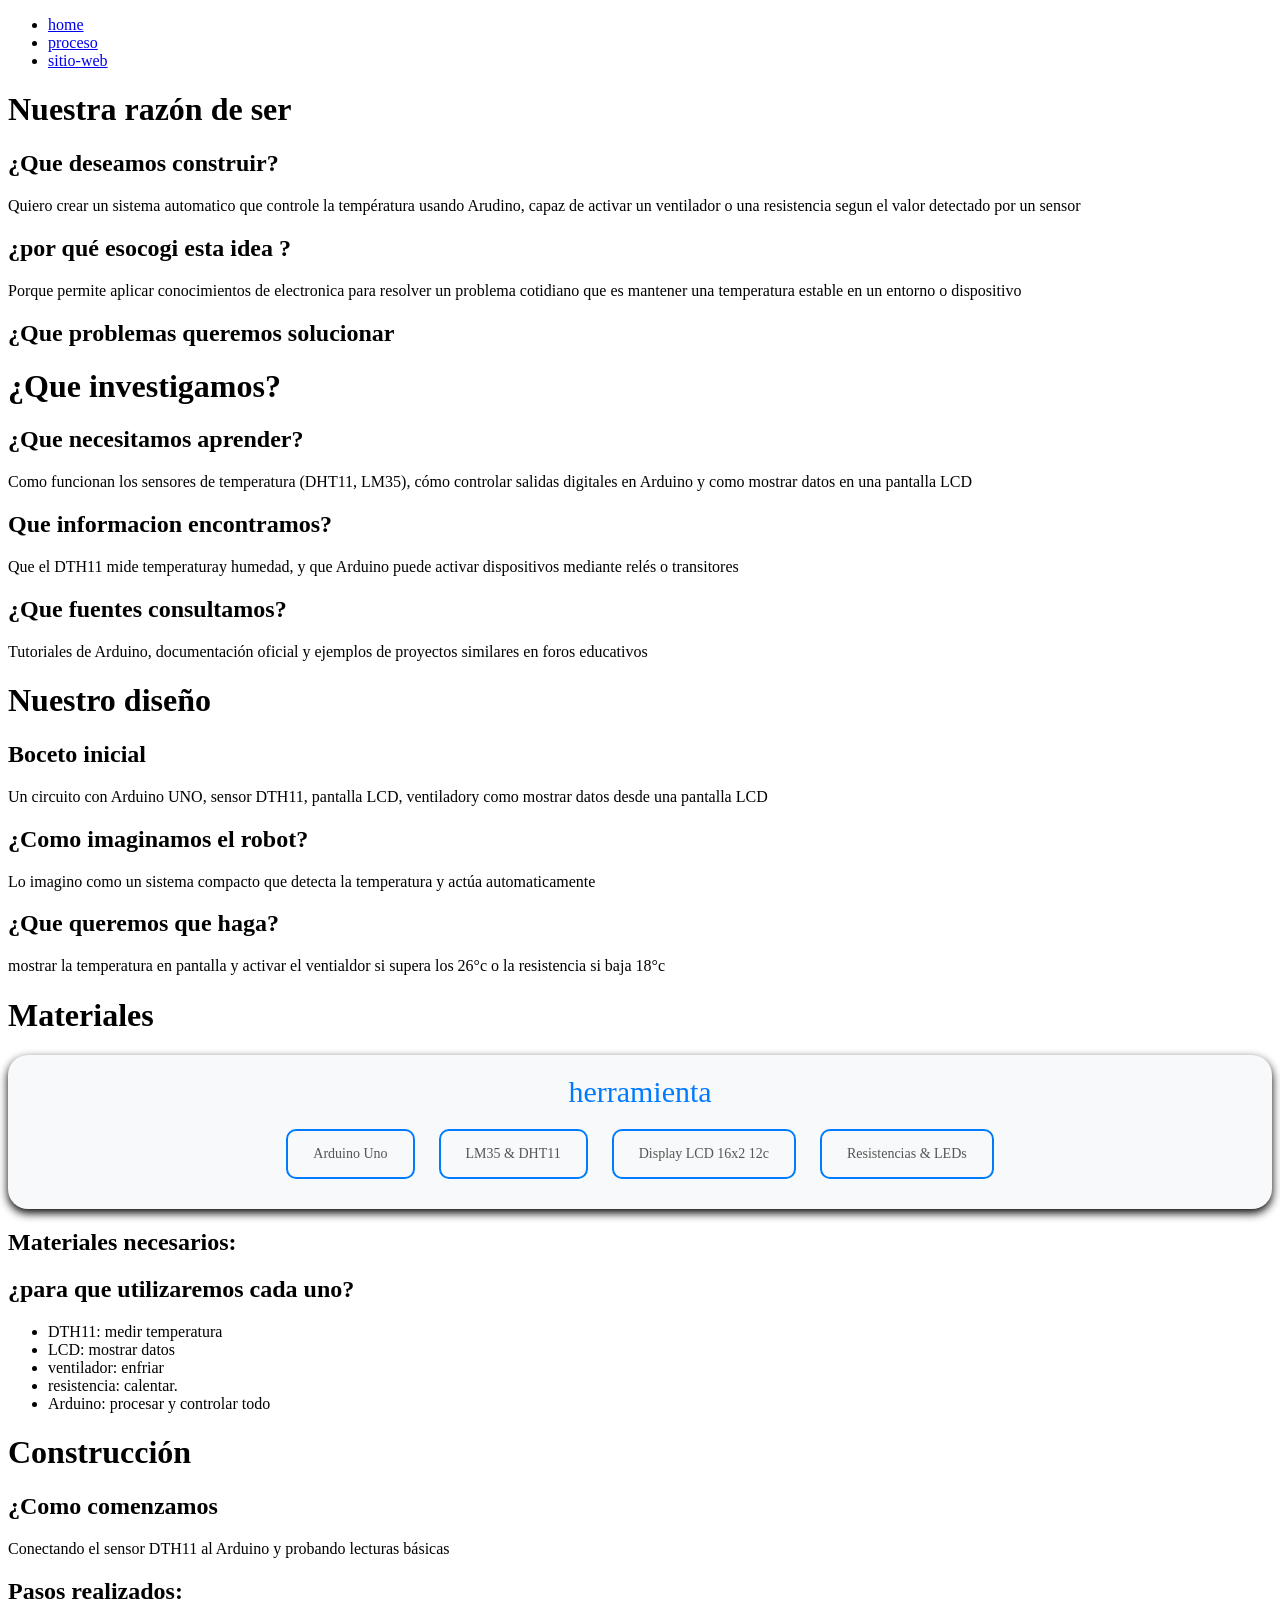
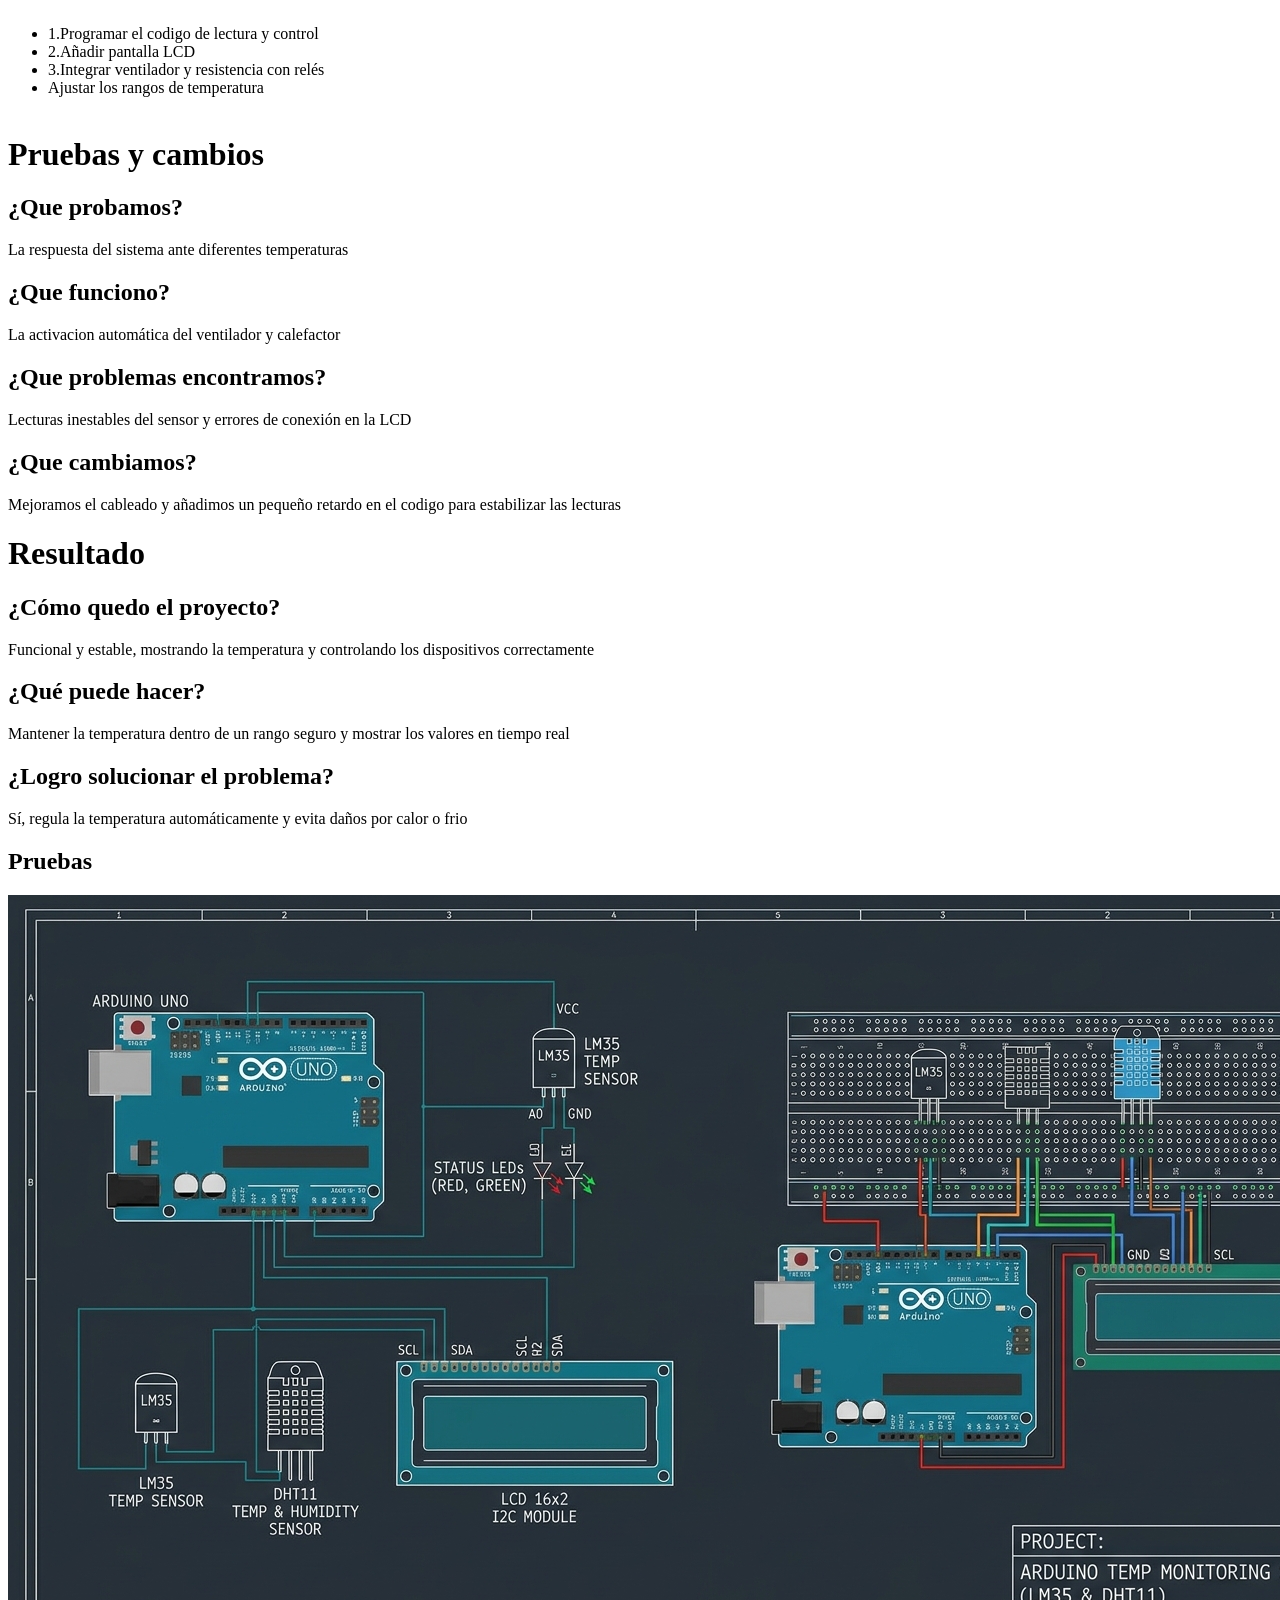
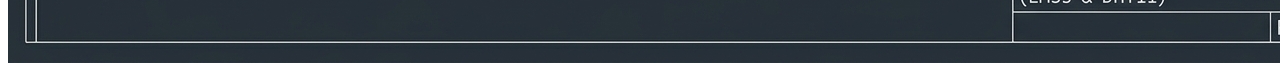
==== iot.html @ e4edfd34 "prueba3" ====
<!DOCTYPE html>
<html lang="es">

<head>
    <meta charset="UTF-8">
    <meta name="viewport" content="width=device-width, initial-scale=1.0">
    <link rel="stylesheet" href="estilos.css">
    <nav>
        <ul>
            <li><a href="index.html">home</a></li>
            <li><a href="iot.html">proceso</a></li>
            <li><a href="index.html">sitio-web</a></li>
        </ul>
    </nav>
    <title> "Mi  camino" </title>
</head>
<body>
    <h1>Nuestra razón de ser</h1>
        <h2>¿Que deseamos construir?</h2>
            <p>Quiero crear un sistema automatico que controle la températura usando Arudino, capaz de activar un ventilador o una resistencia segun el valor detectado por un sensor</p>
        <h2>¿por qué esocogi esta idea ?</h2>
            <p>Porque permite aplicar conocimientos de electronica para resolver un problema cotidiano que es mantener una temperatura estable en un entorno o dispositivo</p>
        <h2>¿Que problemas queremos solucionar</h2>
    <h1>¿Que investigamos?</h1>
            <h2>¿Que necesitamos aprender?</h2>
                <p>Como funcionan los sensores de temperatura (DHT11, LM35), cómo controlar salidas digitales en Arduino y como mostrar datos en una pantalla LCD</p>
            <h2>Que informacion encontramos?</h2>
                <p>Que el DTH11 mide temperaturay humedad, y que Arduino puede activar dispositivos mediante relés o transitores</p>
            <h2>¿Que fuentes consultamos?</h2>
                <p>Tutoriales de Arduino, documentación oficial y ejemplos de proyectos similares en foros educativos</p>
    <h1>Nuestro diseño</h1>
            <h2>Boceto inicial</h2>
                <p>Un circuito con Arduino UNO, sensor DTH11, pantalla LCD, ventiladory como mostrar datos desde una pantalla LCD</p>
            <h2>¿Como imaginamos el robot?</h2>
                <p>Lo imagino como un sistema compacto que detecta la temperatura y actúa automaticamente</p>
            <h2>¿Que queremos que haga?</h2>
                <p> mostrar la temperatura en pantalla y activar el ventialdor si supera los 26°c o la resistencia si baja 18°c</p>
    <h1>Materiales</h1>
    <div class="herramienta">
    <div class="tarjeta">
        <div class="icono">herramienta</div>
        <p class="recuadro">Arduino Uno</p>
        <p class="recuadro">LM35 & DHT11</p>
        <p class="recuadro">Display LCD 16x2 12c</p>
        <p class="recuadro">Resistencias & LEDs</p>
    </div>
    </div>
        <h2>Materiales necesarios:</h2>
        <h2>¿para que utilizaremos cada uno?</h2>
            <ul>
                <li>DTH11: medir temperatura</li>
                <li>LCD: mostrar datos</li>
                <li>ventilador: enfriar</li>
                <li>resistencia: calentar.</li>
                <li>Arduino: procesar y controlar todo</li>
            </ul>
    <h1>Construcción</h1>
        <h2>¿Como comenzamos</h2> 
            <p>Conectando el sensor DTH11 al Arduino y probando lecturas básicas</p>
        <h2>Pasos realizados:</h2>
            <ul>
                <li>1.Programar el codigo de lectura y control</li>
                <li>2.Añadir pantalla LCD</li>
                <li>3.Integrar ventilador y resistencia con relés</li>
                <li>Ajustar los rangos de temperatura</li>
                <img src="" alt="">
            </ul>
    <h1>Pruebas y cambios </h1>
        <h2>¿Que probamos?</h2>
            <p> La respuesta del sistema ante diferentes temperaturas</p>
        <h2>¿Que funciono?</h2>
            <p>La activacion automática del ventilador y calefactor</p>
        <h2>¿Que problemas encontramos?</h2>
            <p>Lecturas inestables del sensor y errores de conexión en la LCD</p>
        <h2>¿Que cambiamos?</h2>
            <p>Mejoramos el cableado y añadimos un pequeño retardo en el codigo para estabilizar las lecturas</p>
    <h1>Resultado</h1>
        <h2>¿Cómo quedo el proyecto?</h2>
            <p>Funcional y estable, mostrando la temperatura y controlando los dispositivos correctamente </p>
        <h2>¿Qué puede hacer?</h2>
            <p>Mantener la temperatura dentro de un rango seguro y mostrar los valores en tiempo real</p>
        <h2>¿Logro solucionar el problema?</h2>
            <p>Sí, regula la temperatura automáticamente y evita daños por calor o frio</p>
        <h2>Pruebas</h2>
            <img src="screen.png" alt="mi maqueta" >
</body>
</html>
---- estilos.css ----
.parallax{
    height: 100%;
    background-image: url(images.jpg);
    background-size: center;
    background-position: center;
    background-attachment: fixed;
    display: flex;
    align-items: center;
    justify-content: center;
    color: rgb(212, 20, 13);
    flex-direction: column;
    font-family: fantasy;
    font-weight: 400;
    font-style: normal;
    height: 300px;
    margin-left: 0px;
    margin-right: 0px;
}

.parallax2{
    background-image: url(mesa.webp);
    background-repeat: no-repeat;
    background-position: center;
    background-attachment: fixed;
    display: flex;
    align-items: center;
    justify-content: center;
    color: rgb(206, 6, 6);
    flex-direction: column;
    height: 300px;
    margin-left: px;
    margin-right: 0px;
}

contenedor{
    height: 80vh;
}
.p-parallax{
    display: flex;
    flex-direction: column-reverse;
}

.nav{ 
    background-color: rgb(154, 154, 180);
    height: 100px;
    display: flex;
    flex-direction: center;
    align-items: center;
}

.nav a{
    padding: 0 15px;
}

.cuadro{
    display: flex;
    justify-content: flex-start;
    display: grid;
    grid-template-columns: repeat(2,0fr);
    justify-items: center;
    flex-direction: column;
}

.cuadro img{
    width: 200px;
    margin: 0px;
}

.lista2{ 
    margin-left: -20px;
}

.texto{
    font-family: fantasy;
    font-size: 25px;
}

.subtitulo{
    font-family: Arial, Helvetica, sans-serif;
}

.cuerpo{
    background-color: rgb(112, 137, 206);
}

.logo{
    width: 100px;
    margin-right: 100%;
}

.nav a{
    padding-top: 100px;
}

.lista{
    display: flex;
    justify-content: center;
    margin-left: 20px;
    gap: 10px;
    list-style: none;
    font-weight: bold;
    margin: 0 20px;
    letter-spacing: 1px;
    white-space: nowrap;
}
.tarjeta{
    background-color: #f8f9fa;
    border-radius: 20px;
    box-shadow: 0 4px 10px rgba(0,0,0,1);
    text-align: center;
    padding: 20px;
    transition: transform 0.3s ease;
}
.icono{
    font-size: 30px;
    color: #007bff;
    margin-bottom: 10px;
}

.tarjeta h3{
    font-weight: bold;
    color: #222;
}

.tarjeta p{
    color:#555;
    font-size: 14px;
}

.recuadro{
    display: inline-block;
    background-color: #f8f9fa;
    border: 2px solid #007bff;
    border-radius: 10px;
    padding: 15px 25px;
    margin: 10px;
}
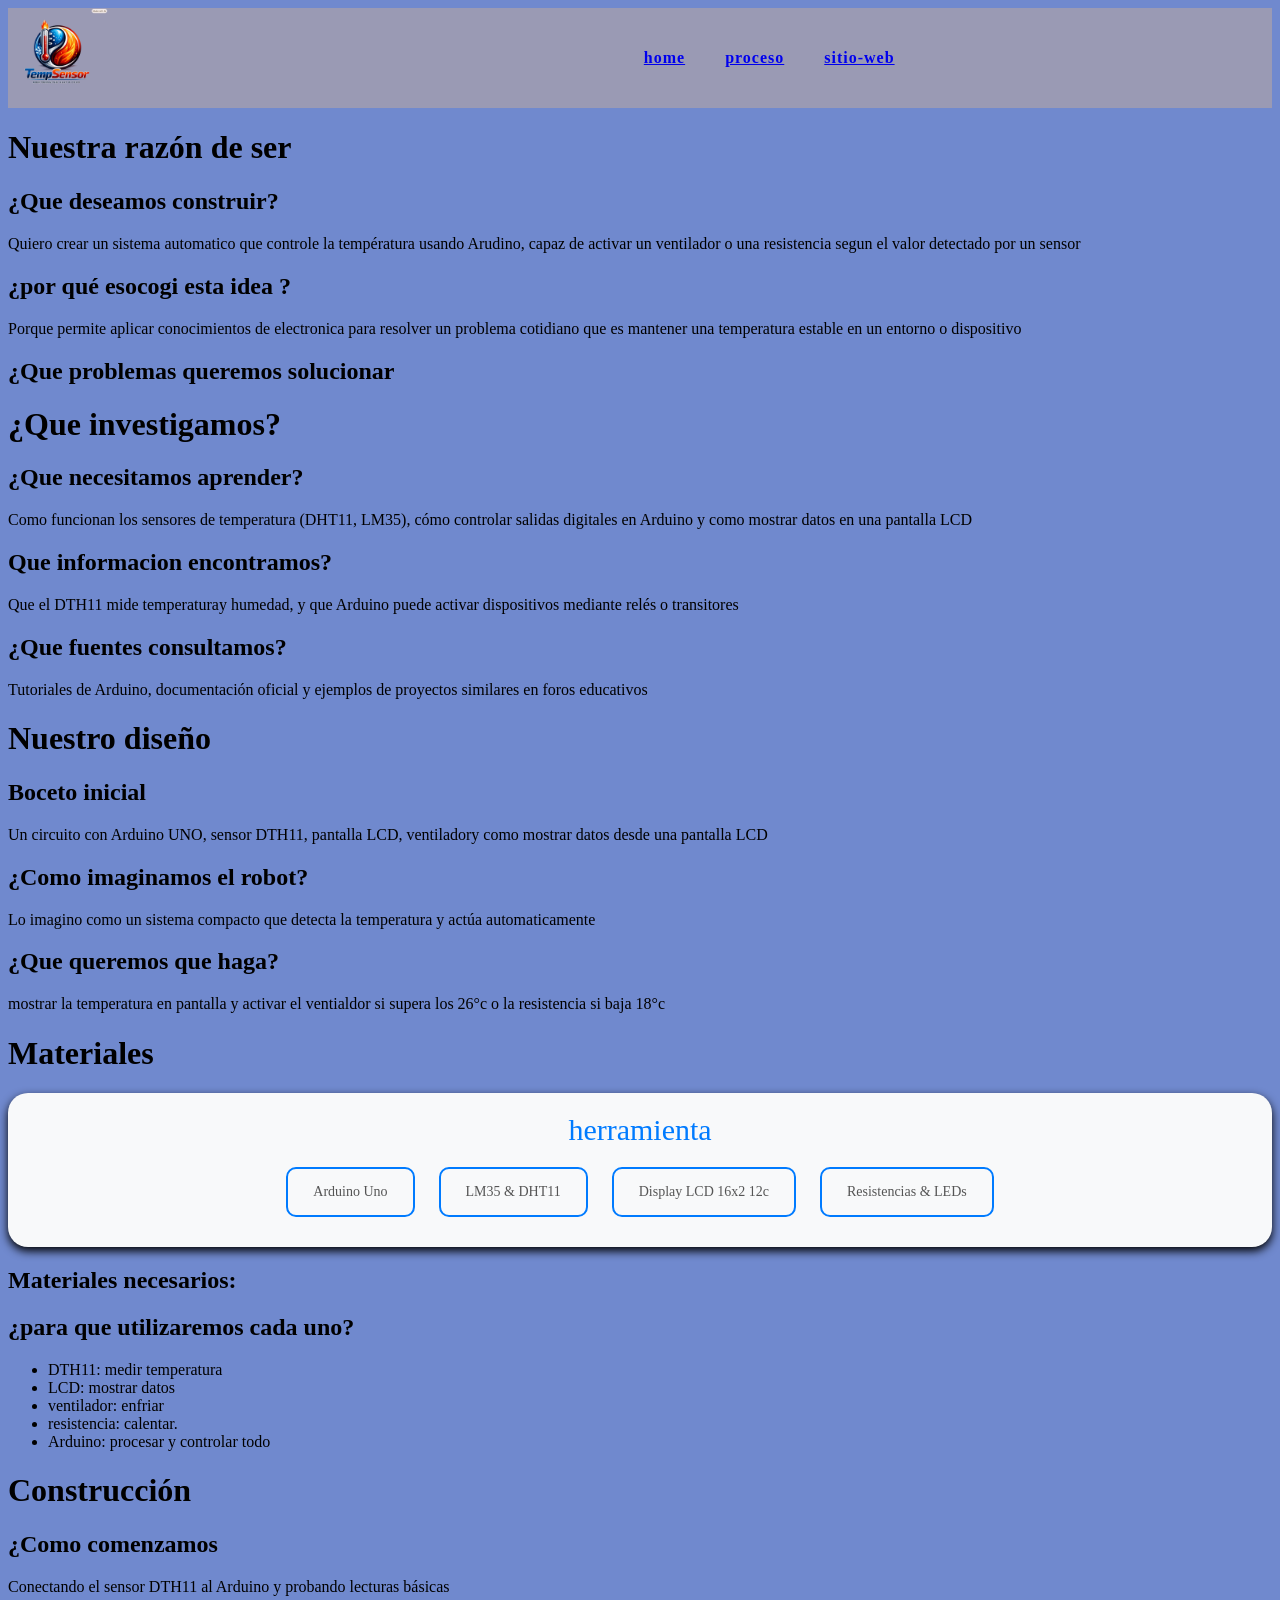
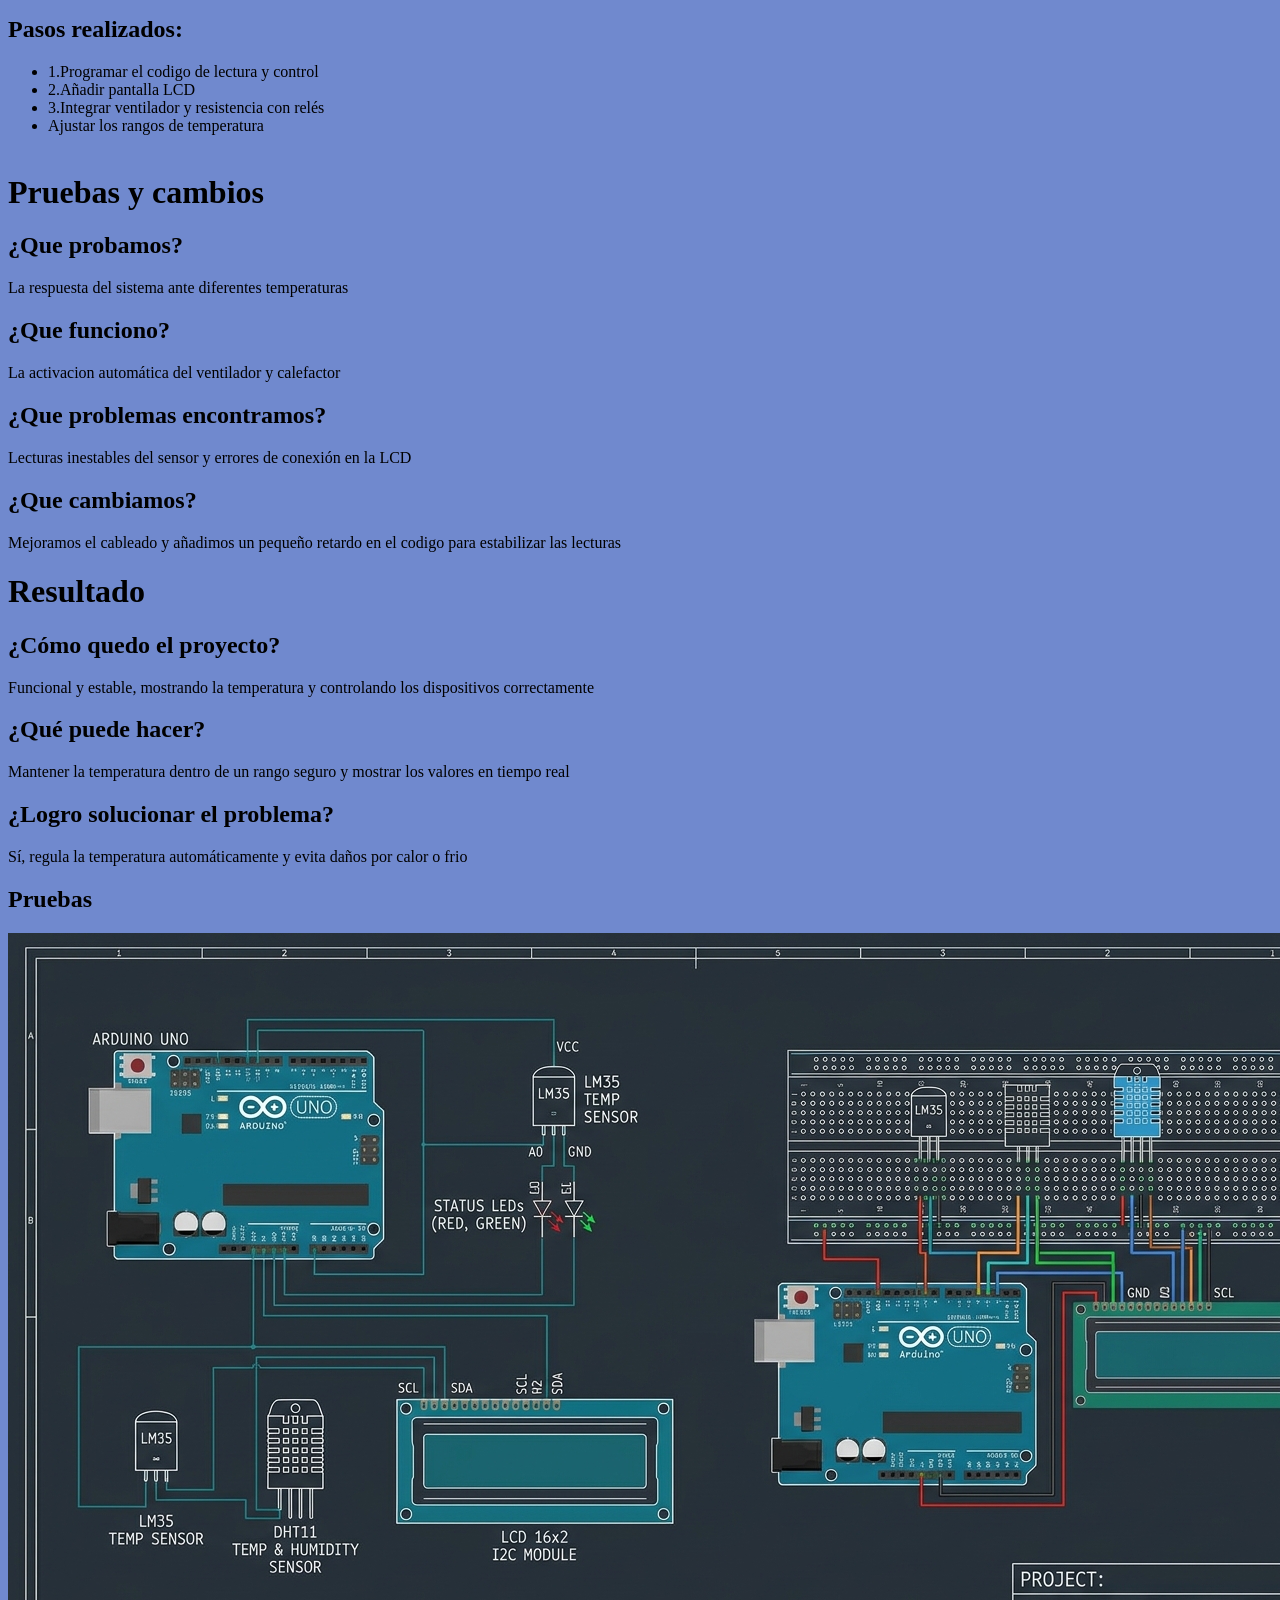
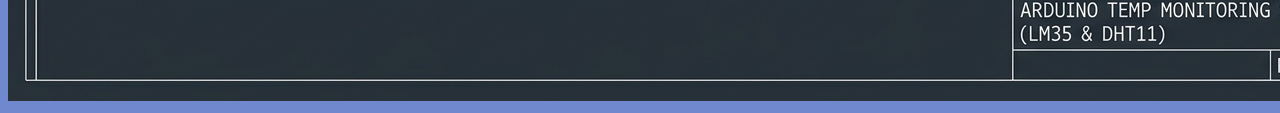
==== commit 712f24ba: "estados" ====
--- a/iot.html
+++ b/iot.html
@@ -5,16 +5,21 @@
     <meta charset="UTF-8">
     <meta name="viewport" content="width=device-width, initial-scale=1.0">
     <link rel="stylesheet" href="estilos.css">
-    <nav>
-        <ul>
-            <li><a href="index.html">home</a></li>
-            <li><a href="iot.html">proceso</a></li>
-            <li><a href="index.html">sitio-web</a></li>
+     <nav class="nav">
+        <div>
+            <div class="nav">
+                <img src="Mi logo.png" alt="logo" class="logo">
+                <ul class="lista">
+                    <li><a href="index.html">home</a></li>
+                    <li><a href="iot.html">proceso</a></li>
+                    <li><a href="sitio-web.html">sitio-web</a></li>
+            </div>
         </ul>
+        </div>
     </nav>
     <title> "Mi  camino" </title>
 </head>
-<body>
+<body class="cuerpo">
     <h1>Nuestra razón de ser</h1>
         <h2>¿Que deseamos construir?</h2>
             <p>Quiero crear un sistema automatico que controle la températura usando Arudino, capaz de activar un ventilador o una resistencia segun el valor detectado por un sensor</p>
--- a/estilos.css
+++ b/estilos.css
@@ -44,7 +44,6 @@
     background-color: rgb(154, 154, 180);
     height: 100px;
     display: flex;
-    flex-direction: center;
     align-items: center;
 }
 
@@ -134,4 +133,4 @@
     border-radius: 10px;
     padding: 15px 25px;
     margin: 10px;
-}+}
